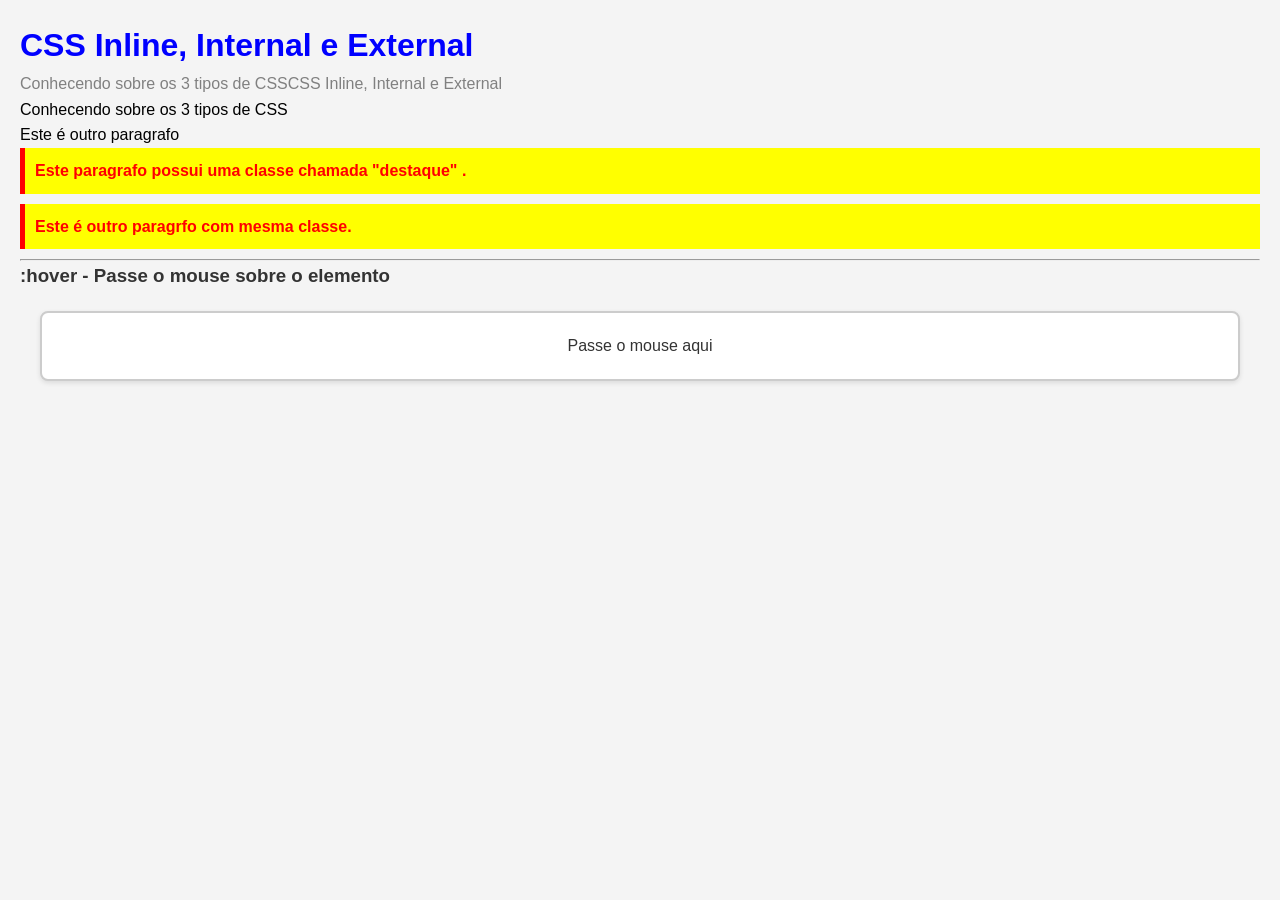
==== aulaPB/index.html @ 377086f3 "aula03" ====
<!DOCTYPE html>
<html lang="pt-br">
<head>
    <meta charset="UTF-8">
    <meta name="viewport" content="width=device-width, initial-scale=1.0">
    <title>CSS Inline, Internal e External</title>
    <!--CSS External-->
    <link rel="stylesheet" href="style.css">
    <style>
        /*CSS Internal*/
        h1 {
            color: red;
        }
        p {
            color: black;
        }
    </style>
</head>
<body>
    <header>
        <!--CSS Inline-->
        <h1 style="color: blue;">CSS Inline, Internal e External</h1>
        <p style="color: gray;">Conhecendo sobre os 3 tipos de CSS</
        <h1>CSS Inline, Internal e External</h1>
        <p>Conhecendo sobre os 3 tipos de CSS</p>
    </header>

    <p>Este é outro paragrafo</p>

    <p class="destaque">Este paragrafo possui uma classe chamada "destaque" .</p>

    <p class="destaque">Este é outro paragrfo com mesma classe.</p>  

    <hr>

    <h3>:hover - Passe o mouse sobre o elemento</h3>

    <div class="box">
        Passe o mouse aqui
    </div>

    <br><br>

</body>
</html>
---- aulaPB/style.css ----
/*CSS EXTERNO*/

 /* Estilos Universias */
 *  {
    margin: 0;
    padding: 0;
 }

 /* Estilos gerais */
 body {
    font-family: "Arial";
    line-height: 1.6;
    background-color: #f4f4f4;
    color: #333;
    padding: 20px;
 }
.destaque {
    background-color: yellow;
    color: red;
    padding: 10px;
    margin-bottom: 10px;
    border-left: 5px solid red;
    font-weight: bold;
}   

.box {
    background-color: #fff;
    border-radius: 8px;
    text-align: center;
    border: 2px solid #ccc;   
    padding: 20px;
    margin: 20px;
    box-shadow: 0 2px 5px rgba(0,0,0,0.1);
    cursor: pointer; 
      transition: all 0.3s ease;
}
/* Será executado quando o mouse passar por cima do elemento com a classe .box */
.box:hover {
    background-color: #f0f0f0;
    color:#333;
    transform: scale(0.8);
}
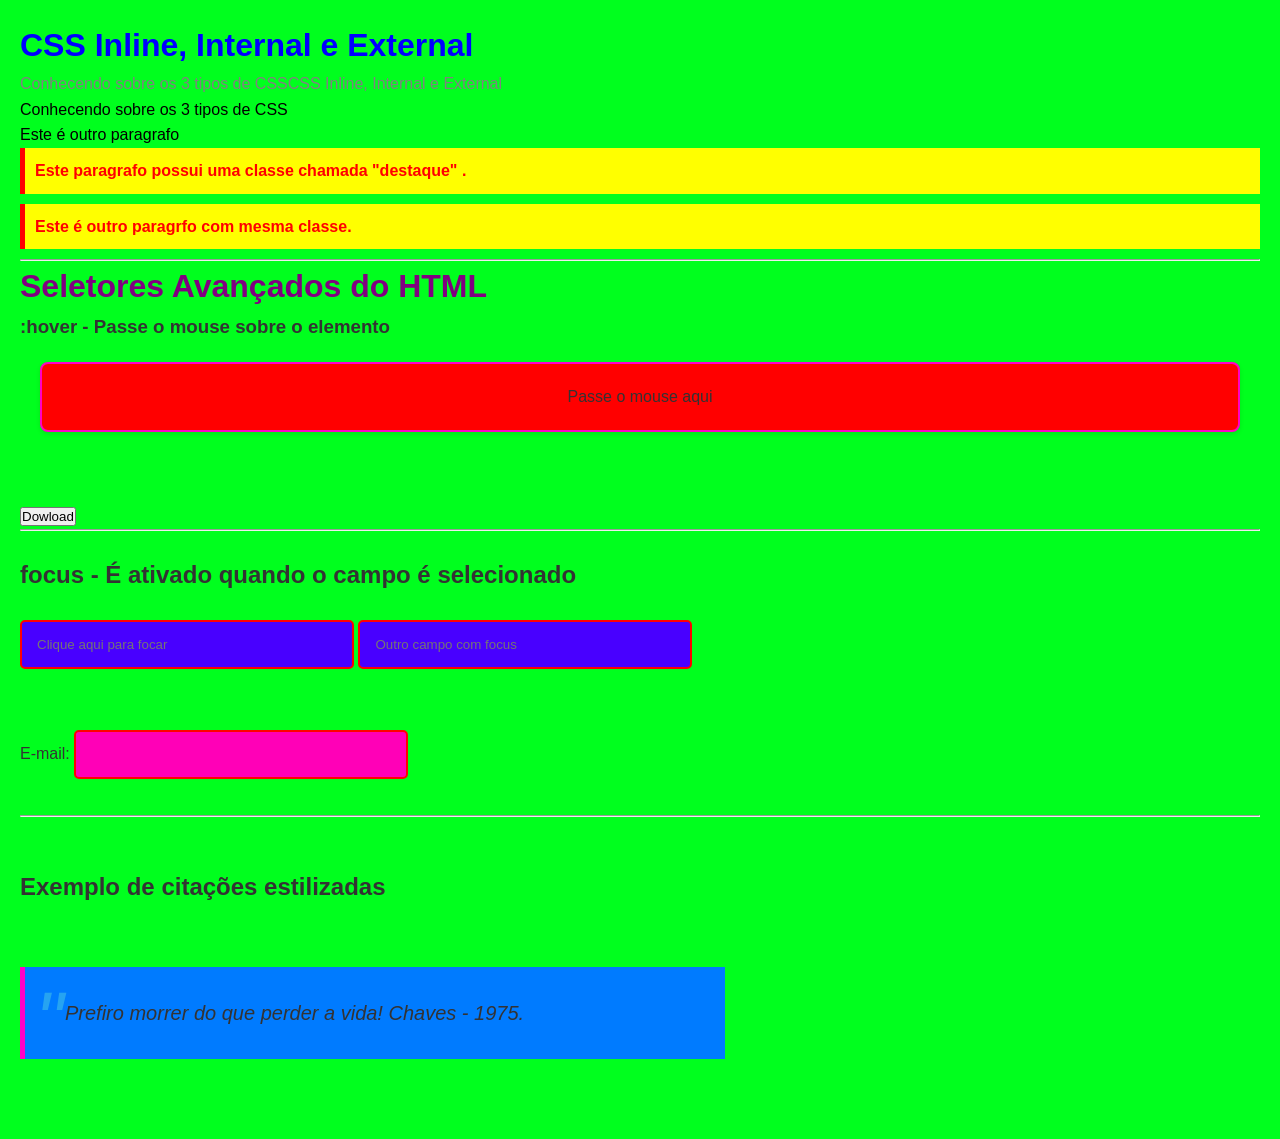
==== commit 7a714737: "aula03atualizada" ====
--- a/aulaPB/index.html
+++ b/aulaPB/index.html
@@ -33,6 +33,8 @@
 
     <hr>
 
+    <h1 style="color: purple;">Seletores Avançados do HTML</h1>
+
     <h3>:hover - Passe o mouse sobre o elemento</h3>
 
     <div class="box">
@@ -41,5 +43,30 @@
 
     <br><br>
 
+    <button class="btn">Dowload</button>
+
+    <br><hr><br>
+
+    <h2>focus - É ativado quando o campo é  selecionado</h2>
+    <br>
+    <form>
+        <input type="text" placeholder="Clique aqui para focar">
+        <input type="text" placeholder="Outro campo com focus">
+    </form>
+
+    <br><br>
+
+    <label>E-mail:</label>
+    <input type="email">
+    
+<br><br><hr><br><br>
+
+<h2>Exemplo de citações estilizadas</h2>
+<blockquote class="citacao">
+Prefiro morrer do que perder a vida!
+Chaves - 1975.
+</blockquote>
+
+
 </body>
 </html>
--- a/aulaPB/style.css
+++ b/aulaPB/style.css
@@ -10,7 +10,7 @@
  body {
     font-family: "Arial";
     line-height: 1.6;
-    background-color: #f4f4f4;
+    background-color: #00ff1e;
     color: #333;
     padding: 20px;
  }
@@ -24,10 +24,10 @@
 }   
 
 .box {
-    background-color: #fff;
+    background-color: #ff0000;
     border-radius: 8px;
     text-align: center;
-    border: 2px solid #ccc;   
+    border: 2px solid #ff00c8;   
     padding: 20px;
     margin: 20px;
     box-shadow: 0 2px 5px rgba(0,0,0,0.1);
@@ -36,7 +36,58 @@
 }
 /* Será executado quando o mouse passar por cima do elemento com a classe .box */
 .box:hover {
-    background-color: #f0f0f0;
+    background-color: #2e2e2e;
     color:#333;
     transform: scale(0.8);
+}
+
+/*Formatando inputs de formulário*/
+input {
+    width: 300px;
+    padding: 15px;
+    margin-bottom: 10px;
+    border: 2px solid #ff0000;
+    border-radius: 5px;
+    background-color: #4800ff;
+    color: #ff0000
+    font-size: 16px;
+    transition: border-color 0.3s ease,
+    box-shadow 0.3 ease;
+}
+input:focus {
+    border-color: #007BFF;
+    outline: none;
+    box-shadow: 0 0 15px #007BFF(140, 201, 228, 0.5);
+
+}
+
+/*Selecionando uma input pelo seu tipo */
+input[type="email"] {
+    background-color: #ff00b7;
+    color:#00ff1e;
+}
+
+/* Citações personalizadas com : before ::after */
+.citacao {
+    width: 620px;
+    position: relative;
+    padding: 30px 40px;
+    background-color: #007BFF;
+
+    border-left: 5px solid #ff00c8;
+    font-style: italic;
+    font-size: 20px;
+    margin: 60px 0;
+    
+}
+
+.citacao::before {
+content: ' " ';
+position: absolute;
+top: -10px;
+left: 10px;
+font-size: 80px;
+color:aquamarine;
+opacity: 0.3;
+
 }
